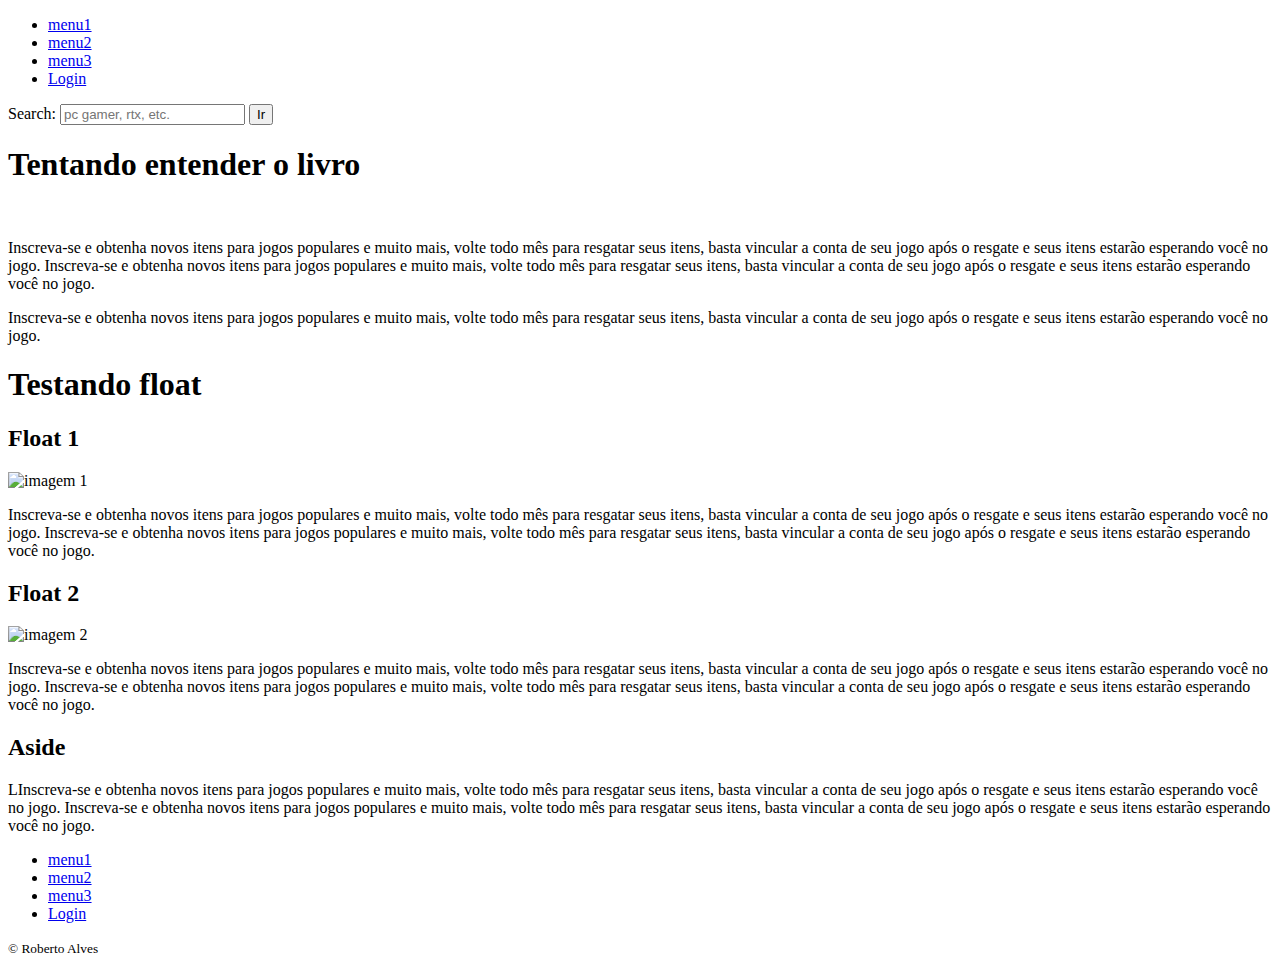
==== index.html @ 4c5a5987 "Initial commit" ====
<!DOCTYPE html>
<html lang="pt-br">
<head>
    <meta charset="UTF-8">
    <meta http-equiv="X-UA-Compatible" content="IE=edge">
    <meta name="viewport" content="width=device-width, initial-scale=1.0">
    <title>Float</title>
    <link rel="stylesheet" href="../float/css/float.css">

</head>
<body>

    <div id="container">
        <header>
            <nav class="navegacao1" role="navigation">
                <ul>
                    <li><a href="#">menu1</a></li>
                    <li><a href="#">menu2</a></li>
                    <li><a href="#">menu3</a></li>
                    <li class="login" ><a href="#">Login</a></li>
                </ul>
            </nav>

            <form class="formulario" method="get" role="search">
                <label for="search">Search:</label>
                <input type="text" name="search" id="search" maxlength="100" placeholder="pc gamer, rtx, etc." />
                <input type="submit" value="Ir" title="Submit search" />
            </form>

        </header>

        <article>

            <h1>Tentando entender o livro</h1>

            <img src="../estudando-o-livro-002/img/140083631_2f53b49778_t.jpg" alt="">

            <p> Inscreva-se e obtenha novos itens para jogos populares e muito mais, volte todo mês para resgatar seus itens, basta vincular a conta de seu jogo após o resgate e seus itens estarão esperando você no jogo. Inscreva-se e obtenha novos itens para jogos populares e muito mais, volte todo mês para resgatar seus itens, basta vincular a conta de seu jogo após o resgate e seus itens estarão esperando você no jogo.</p>

            <p class="paragrafo2">Inscreva-se e obtenha novos itens para jogos populares e muito mais, volte todo mês para resgatar seus itens, basta vincular a conta de seu jogo após o resgate e seus itens estarão esperando você no jogo.</p>

        </article>

        <main>

            <section class="sessao1" >

                <h1>Testando float</h1>

                <h2>Float 1</h2>

                <img src="../estudando-o-livro-002/img/140083416_8c127e3118_t.jpg" alt="imagem 1">
                
                <p>Inscreva-se e obtenha novos itens para jogos populares e muito mais, volte todo mês para resgatar seus itens, basta vincular a conta de seu jogo após o resgate e seus itens estarão esperando você no jogo. Inscreva-se e obtenha novos itens para jogos populares e muito mais, volte todo mês para resgatar seus itens, basta vincular a conta de seu jogo após o resgate e seus itens estarão esperando você no jogo.</p>
            </section>

            <section class="sessao2">

                <h2>Float 2</h2>

                <img src="../estudando-o-livro-002/img/140083631_2f53b49778_t.jpg" alt="imagem 2">
                <p>Inscreva-se e obtenha novos itens para jogos populares e muito mais, volte todo mês para resgatar seus itens, basta vincular a conta de seu jogo após o resgate e seus itens estarão esperando você no jogo. Inscreva-se e obtenha novos itens para jogos populares e muito mais, volte todo mês para resgatar seus itens, basta vincular a conta de seu jogo após o resgate e seus itens estarão esperando você no jogo.</p>
            </section>
            
        </main>

        <aside>
            <h2>Aside</h2>

            <p>LInscreva-se e obtenha novos itens para jogos populares e muito mais, volte todo mês para resgatar seus itens, basta vincular a conta de seu jogo após o resgate e seus itens estarão esperando você no jogo. Inscreva-se e obtenha novos itens para jogos populares e muito mais, volte todo mês para resgatar seus itens, basta vincular a conta de seu jogo após o resgate e seus itens estarão esperando você no jogo.</p>

            <ul class="liaside">
                <li><a href="#">menu1</a></li>
                <li><a href="#">menu2</a></li>
                <li><a href="#">menu3</a></li>
                <li><a href="#">Login</a></li>
            </ul>

        </aside>

        <footer>
            <p class="end"><small>&copy; Roberto Alves</small></p>
        </footer>
    </div>

     
</body>
</html>
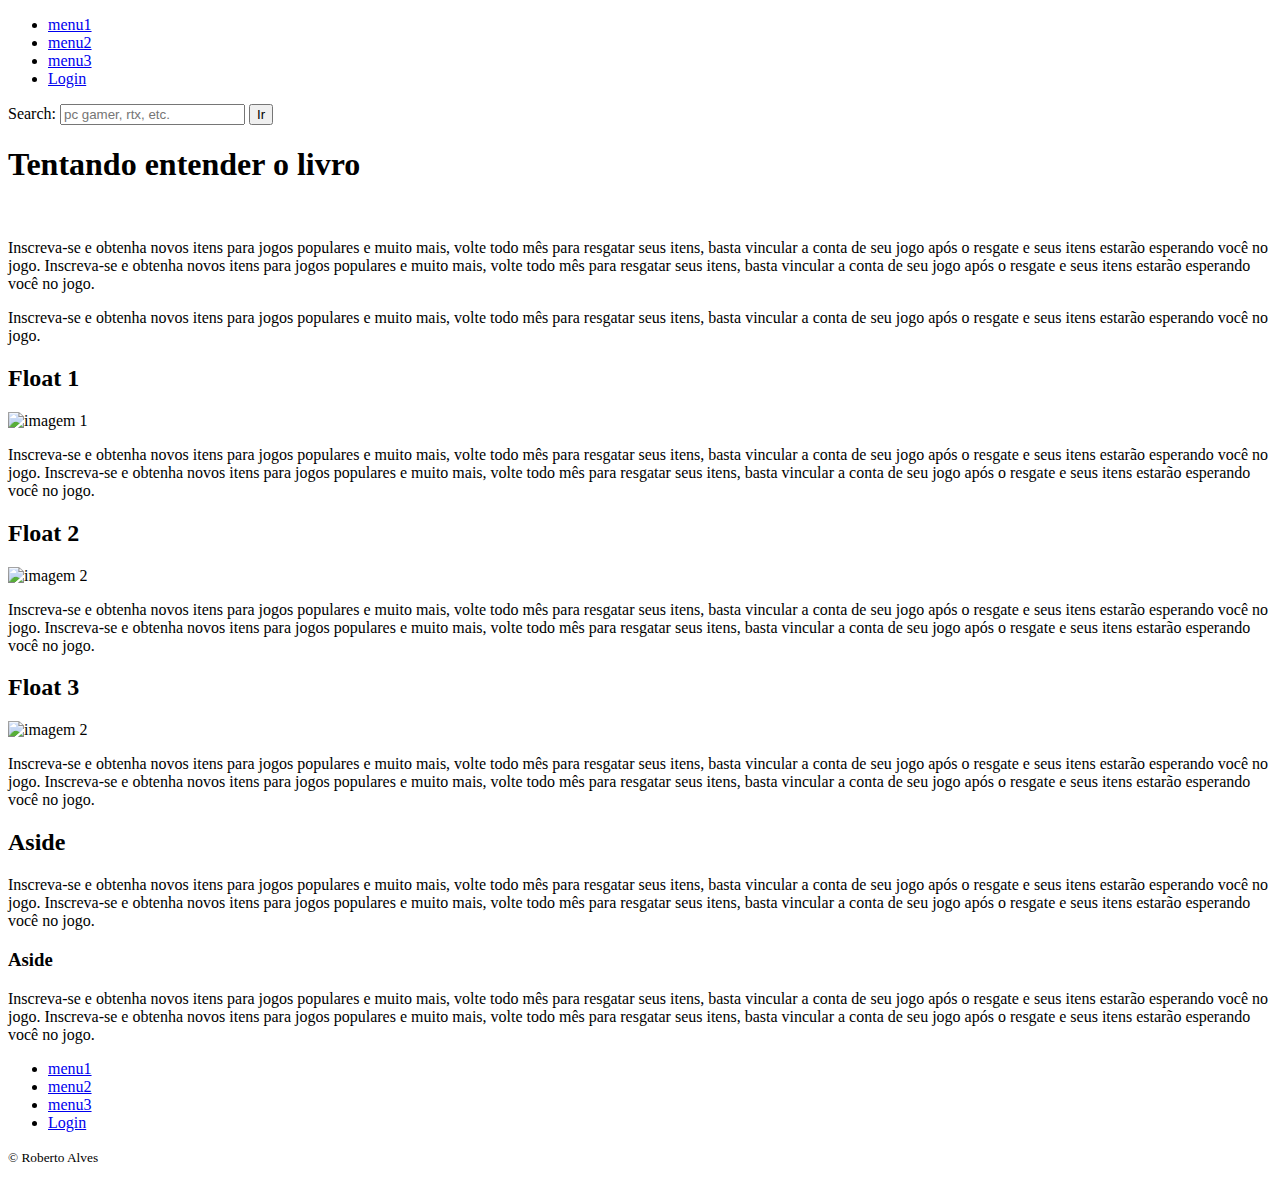
==== commit 8de64ef3: "atualização" ====
--- a/index.html
+++ b/index.html
@@ -45,8 +45,6 @@
 
             <section class="sessao1" >
 
-                <h1>Testando float</h1>
-
                 <h2>Float 1</h2>
 
                 <img src="../estudando-o-livro-002/img/140083416_8c127e3118_t.jpg" alt="imagem 1">
@@ -56,18 +54,30 @@
 
             <section class="sessao2">
 
-                <h2>Float 2</h2>
+                <h2 class=>Float 2</h2>
 
                 <img src="../estudando-o-livro-002/img/140083631_2f53b49778_t.jpg" alt="imagem 2">
                 <p>Inscreva-se e obtenha novos itens para jogos populares e muito mais, volte todo mês para resgatar seus itens, basta vincular a conta de seu jogo após o resgate e seus itens estarão esperando você no jogo. Inscreva-se e obtenha novos itens para jogos populares e muito mais, volte todo mês para resgatar seus itens, basta vincular a conta de seu jogo após o resgate e seus itens estarão esperando você no jogo.</p>
             </section>
             
+            <section class="sessao3">
+
+                <h2>Float 3</h2>
+
+                <img src="../estudando-o-livro-002/img/140083631_2f53b49778_t.jpg" alt="imagem 2">
+                <p>Inscreva-se e obtenha novos itens para jogos populares e muito mais, volte todo mês para resgatar seus itens, basta vincular a conta de seu jogo após o resgate e seus itens estarão esperando você no jogo. Inscreva-se e obtenha novos itens para jogos populares e muito mais, volte todo mês para resgatar seus itens, basta vincular a conta de seu jogo após o resgate e seus itens estarão esperando você no jogo.</p>
+            </section>
         </main>
 
         <aside>
+
             <h2>Aside</h2>
 
-            <p>LInscreva-se e obtenha novos itens para jogos populares e muito mais, volte todo mês para resgatar seus itens, basta vincular a conta de seu jogo após o resgate e seus itens estarão esperando você no jogo. Inscreva-se e obtenha novos itens para jogos populares e muito mais, volte todo mês para resgatar seus itens, basta vincular a conta de seu jogo após o resgate e seus itens estarão esperando você no jogo.</p>
+            <p>Inscreva-se e obtenha novos itens para jogos populares e muito mais, volte todo mês para resgatar seus itens, basta vincular a conta de seu jogo após o resgate e seus itens estarão esperando você no jogo. Inscreva-se e obtenha novos itens para jogos populares e muito mais, volte todo mês para resgatar seus itens, basta vincular a conta de seu jogo após o resgate e seus itens estarão esperando você no jogo.</p>
+
+            <h3>Aside</h3>
+
+            <p>Inscreva-se e obtenha novos itens para jogos populares e muito mais, volte todo mês para resgatar seus itens, basta vincular a conta de seu jogo após o resgate e seus itens estarão esperando você no jogo. Inscreva-se e obtenha novos itens para jogos populares e muito mais, volte todo mês para resgatar seus itens, basta vincular a conta de seu jogo após o resgate e seus itens estarão esperando você no jogo.</p>
 
             <ul class="liaside">
                 <li><a href="#">menu1</a></li>
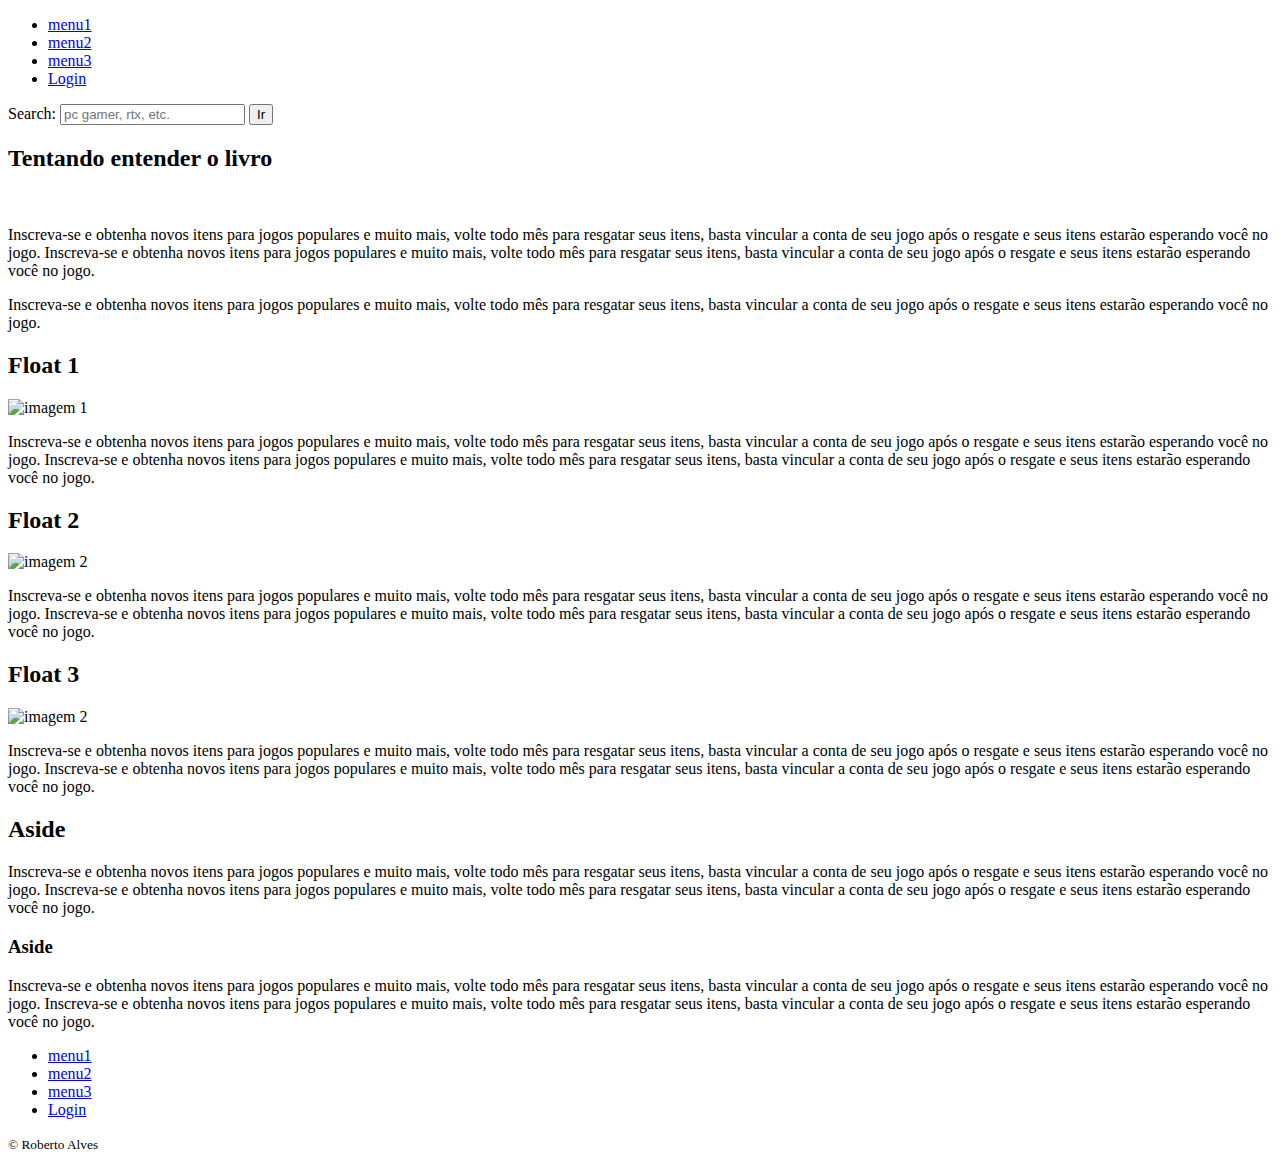
==== commit 58f9a2fb: "atualizado" ====
--- a/index.html
+++ b/index.html
@@ -11,63 +11,71 @@
 <body>
 
     <div id="container">
+
         <header>
-            <nav class="navegacao1" role="navigation">
-                <ul>
-                    <li><a href="#">menu1</a></li>
-                    <li><a href="#">menu2</a></li>
-                    <li><a href="#">menu3</a></li>
-                    <li class="login" ><a href="#">Login</a></li>
-                </ul>
-            </nav>
 
-            <form class="formulario" method="get" role="search">
-                <label for="search">Search:</label>
-                <input type="text" name="search" id="search" maxlength="100" placeholder="pc gamer, rtx, etc." />
-                <input type="submit" value="Ir" title="Submit search" />
-            </form>
+            <div id="masterhead">
+                <nav class="navegacao1" role="navigation">
+                    <ul>
+                        <li><a href="#">menu1</a></li>
+                        <li><a href="#">menu2</a></li>
+                        <li><a href="#">menu3</a></li>
+                        <li class="login" ><a href="#">Login</a></li>
+                    </ul>
+                </nav>
+                <form class="formulario" method="get" role="search">
+                    <label for="search">Search:</label>
+                    <input type="text" name="search" id="search" maxlength="100" placeholder="pc gamer, rtx, etc." />
+                    <input type="submit" value="Ir" title="Submit search" />
+                </form>
+            </div>
 
         </header>
 
-        <article>
-
-            <h1>Tentando entender o livro</h1>
-
-            <img src="../estudando-o-livro-002/img/140083631_2f53b49778_t.jpg" alt="">
-
-            <p> Inscreva-se e obtenha novos itens para jogos populares e muito mais, volte todo mês para resgatar seus itens, basta vincular a conta de seu jogo após o resgate e seus itens estarão esperando você no jogo. Inscreva-se e obtenha novos itens para jogos populares e muito mais, volte todo mês para resgatar seus itens, basta vincular a conta de seu jogo após o resgate e seus itens estarão esperando você no jogo.</p>
-
-            <p class="paragrafo2">Inscreva-se e obtenha novos itens para jogos populares e muito mais, volte todo mês para resgatar seus itens, basta vincular a conta de seu jogo após o resgate e seus itens estarão esperando você no jogo.</p>
-
-        </article>
-
         <main>
 
-            <section class="sessao1" >
+            <article>
 
-                <h2>Float 1</h2>
+                <h2>Tentando entender o livro</h2>
 
-                <img src="../estudando-o-livro-002/img/140083416_8c127e3118_t.jpg" alt="imagem 1">
-                
-                <p>Inscreva-se e obtenha novos itens para jogos populares e muito mais, volte todo mês para resgatar seus itens, basta vincular a conta de seu jogo após o resgate e seus itens estarão esperando você no jogo. Inscreva-se e obtenha novos itens para jogos populares e muito mais, volte todo mês para resgatar seus itens, basta vincular a conta de seu jogo após o resgate e seus itens estarão esperando você no jogo.</p>
-            </section>
+                <img src="../float/img/140083631_2f53b49778_t.jpg" alt="">
+                <p> Inscreva-se e obtenha novos itens para jogos populares e muito mais, volte todo mês para resgatar seus itens, basta vincular a conta de seu jogo após o resgate e seus itens estarão esperando você no jogo. Inscreva-se e obtenha novos itens para jogos populares e muito mais, volte todo mês para resgatar seus itens, basta vincular a conta de seu jogo após o resgate e seus itens estarão esperando você no jogo.</p>
 
-            <section class="sessao2">
+                <p class="paragrafo2">Inscreva-se e obtenha novos itens para jogos populares e muito mais, volte todo mês para resgatar seus itens, basta vincular a conta de seu jogo após o resgate e seus itens estarão esperando você no jogo.</p>
 
-                <h2 class=>Float 2</h2>
+            </article>
+            
+                <section class="sessao1" >
 
-                <img src="../estudando-o-livro-002/img/140083631_2f53b49778_t.jpg" alt="imagem 2">
-                <p>Inscreva-se e obtenha novos itens para jogos populares e muito mais, volte todo mês para resgatar seus itens, basta vincular a conta de seu jogo após o resgate e seus itens estarão esperando você no jogo. Inscreva-se e obtenha novos itens para jogos populares e muito mais, volte todo mês para resgatar seus itens, basta vincular a conta de seu jogo após o resgate e seus itens estarão esperando você no jogo.</p>
-            </section>
+                    <h2>Float 1</h2>
+
+                    <img src="../float/img/140083416_8c127e3118_t.jpg" alt="imagem 1" class="img2">
             
-            <section class="sessao3">
+                    <p class="paragrafo1">Inscreva-se e obtenha novos itens para jogos populares e muito mais, volte todo mês para resgatar seus itens, basta vincular a conta de seu jogo após o resgate e seus itens estarão esperando você no jogo. Inscreva-se e obtenha novos itens para jogos populares e muito mais, volte todo mês para resgatar seus itens, basta vincular a conta de seu jogo após o resgate e seus itens estarão esperando você no jogo.</p>
 
-                <h2>Float 3</h2>
+                </section>
 
-                <img src="../estudando-o-livro-002/img/140083631_2f53b49778_t.jpg" alt="imagem 2">
-                <p>Inscreva-se e obtenha novos itens para jogos populares e muito mais, volte todo mês para resgatar seus itens, basta vincular a conta de seu jogo após o resgate e seus itens estarão esperando você no jogo. Inscreva-se e obtenha novos itens para jogos populares e muito mais, volte todo mês para resgatar seus itens, basta vincular a conta de seu jogo após o resgate e seus itens estarão esperando você no jogo.</p>
-            </section>
+                <section class="sessao2">
+
+                    <h2 class=>Float 2</h2>
+
+                    <img src="../float/img/140083631_2f53b49778_t.jpg" alt="imagem 2" class="img2">
+
+                    <p class="paragrafo2">Inscreva-se e obtenha novos itens para jogos populares e muito mais, volte todo mês para resgatar seus itens, basta vincular a conta de seu jogo após o resgate e seus itens estarão esperando você no jogo. Inscreva-se e obtenha novos itens para jogos populares e muito mais, volte todo mês para resgatar seus itens, basta vincular a conta de seu jogo após o resgate e seus itens estarão esperando você no jogo.</p>
+
+                </section>
+
+                <section class="sessao3">
+
+                    <h2 class=>Float 3</h2>
+
+                    <img src="../float/img/140083631_2f53b49778_t.jpg" alt="imagem 2" class="img3">
+
+                    <p class="paragrafo3">Inscreva-se e obtenha novos itens para jogos populares e muito mais, volte todo mês para resgatar seus itens, basta vincular a conta de seu jogo após o resgate e seus itens estarão esperando você no jogo. Inscreva-se e obtenha novos itens para jogos populares e muito mais, volte todo mês para resgatar seus itens, basta vincular a conta de seu jogo após o resgate e seus itens estarão esperando você no jogo.</p>
+
+                </section>
         </main>
+        
 
         <aside>
 
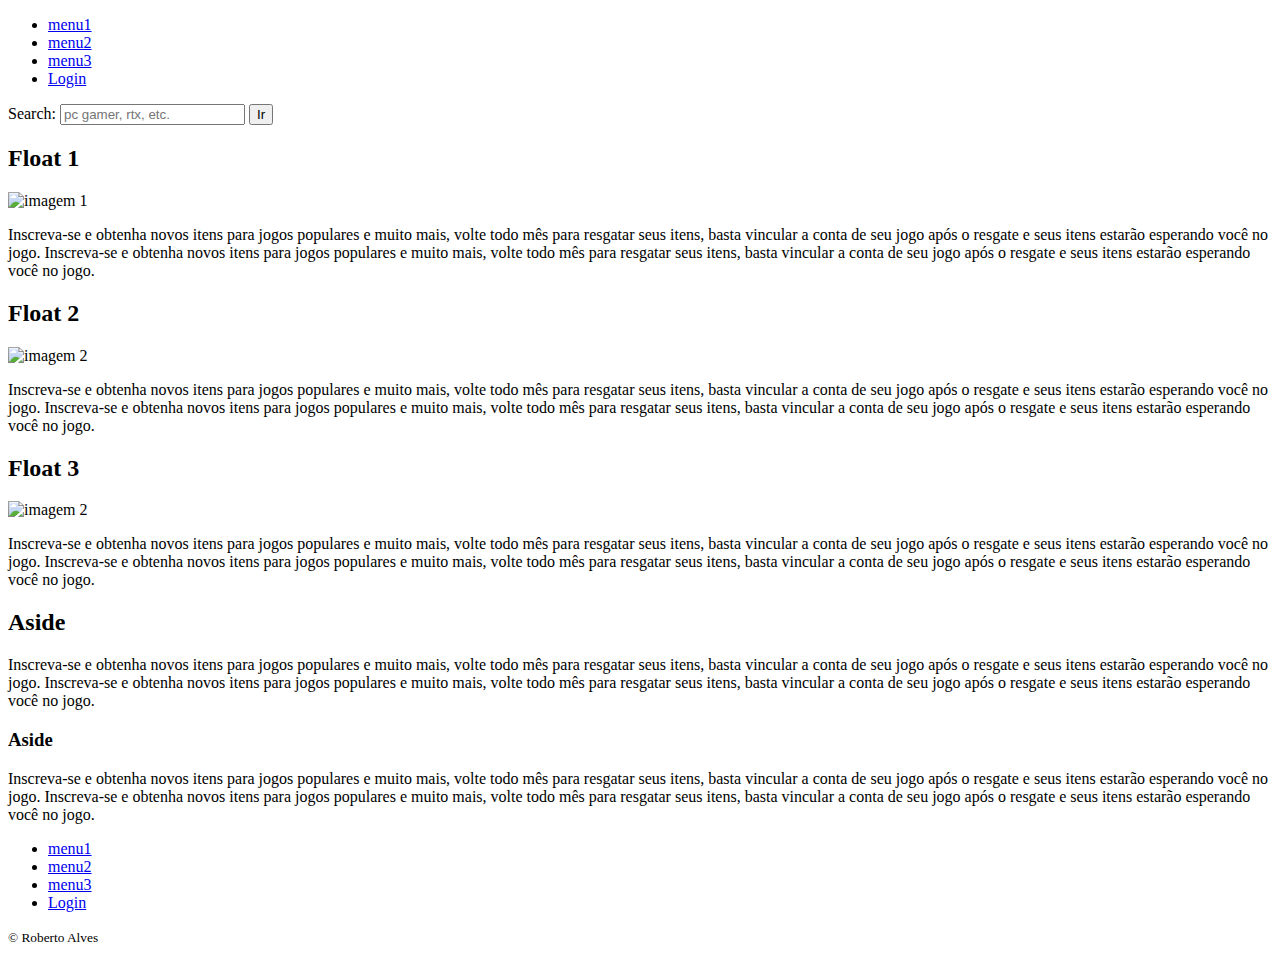
==== commit 94d34f74: "atualização" ====
--- a/index.html
+++ b/index.html
@@ -12,93 +12,74 @@
 
     <div id="container">
 
-        <header>
+        <div id="page">
+            <header class="clearfix">
+                <div id="masterhead" >
+                    <nav class="navegacao1" role="navigation">
+                        <ul>
+                            <li><a href="#">menu1</a></li>
+                            <li><a href="#">menu2</a></li>
+                            <li><a href="#">menu3</a></li>
+                            <li class="login" ><a href="#">Login</a></li>
+                        </ul>
+                    </nav>
+                    <form class="formulario" method="get" role="search">
+                        <label for="search">Search:</label>
+                        <input type="text" name="search" id="search" maxlength="100" placeholder="pc gamer, rtx, etc." />
+                        <input type="submit" value="Ir" title="Submit search" />
+                    </form>
+                </div>
+            </header>
 
-            <div id="masterhead">
-                <nav class="navegacao1" role="navigation">
-                    <ul>
-                        <li><a href="#">menu1</a></li>
-                        <li><a href="#">menu2</a></li>
-                        <li><a href="#">menu3</a></li>
-                        <li class="login" ><a href="#">Login</a></li>
-                    </ul>
-                </nav>
-                <form class="formulario" method="get" role="search">
-                    <label for="search">Search:</label>
-                    <input type="text" name="search" id="search" maxlength="100" placeholder="pc gamer, rtx, etc." />
-                    <input type="submit" value="Ir" title="Submit search" />
-                </form>
-            </div>
+            <main>
+            
+                    <section class="sessao1" >
 
-        </header>
+                        <h2>Float 1</h2>
 
-        <main>
+                        <img src="../float/img/140083416_8c127e3118_t.jpg" alt="imagem 1" class="img1">
+            
+                        <p class="paragrafo1">Inscreva-se e obtenha novos itens para jogos populares e muito mais, volte todo mês para resgatar seus itens, basta vincular a conta de seu jogo após o resgate e seus itens estarão esperando você no jogo. Inscreva-se e obtenha novos itens para jogos populares e muito mais, volte todo mês para resgatar seus itens, basta vincular a conta de seu jogo após o resgate e seus itens estarão esperando você no jogo.</p>
 
-            <article>
+                    </section>
 
-                <h2>Tentando entender o livro</h2>
+                    <section class="sessao2">
 
-                <img src="../float/img/140083631_2f53b49778_t.jpg" alt="">
-                <p> Inscreva-se e obtenha novos itens para jogos populares e muito mais, volte todo mês para resgatar seus itens, basta vincular a conta de seu jogo após o resgate e seus itens estarão esperando você no jogo. Inscreva-se e obtenha novos itens para jogos populares e muito mais, volte todo mês para resgatar seus itens, basta vincular a conta de seu jogo após o resgate e seus itens estarão esperando você no jogo.</p>
+                        <h2 class=>Float 2</h2>
 
-                <p class="paragrafo2">Inscreva-se e obtenha novos itens para jogos populares e muito mais, volte todo mês para resgatar seus itens, basta vincular a conta de seu jogo após o resgate e seus itens estarão esperando você no jogo.</p>
+                        <img src="../float/img/140083631_2f53b49778_t.jpg" alt="imagem 2" class="img2">
 
-            </article>
+                        <p class="paragrafo2">Inscreva-se e obtenha novos itens para jogos populares e muito mais, volte todo mês para resgatar seus itens, basta vincular a conta de seu jogo após o resgate e seus itens estarão esperando você no jogo. Inscreva-se e obtenha novos itens para jogos populares e muito mais, volte todo mês para resgatar seus itens, basta vincular a conta de seu jogo após o resgate e seus itens estarão esperando você no jogo.</p>
+
+                    </section>
+
+                    <section class="sessao3">
+
+                        <h2 class=>Float 3</h2>
+
+                        <img src="../float/img/140083631_2f53b49778_t.jpg" alt="imagem 2" class="img3">
+                        
+                        <p class="paragrafo3">Inscreva-se e obtenha novos itens para jogos populares e muito mais, volte todo mês para resgatar seus itens, basta vincular a conta de seu jogo após o resgate e seus itens estarão esperando você no jogo. Inscreva-se e obtenha novos itens para jogos populares e muito mais, volte todo mês para resgatar seus itens, basta vincular a conta de seu jogo após o resgate e seus itens estarão esperando você no jogo.</p>
+
+                    </section>
+            </main>
             
-                <section class="sessao1" >
-
-                    <h2>Float 1</h2>
-
-                    <img src="../float/img/140083416_8c127e3118_t.jpg" alt="imagem 1" class="img2">
-            
-                    <p class="paragrafo1">Inscreva-se e obtenha novos itens para jogos populares e muito mais, volte todo mês para resgatar seus itens, basta vincular a conta de seu jogo após o resgate e seus itens estarão esperando você no jogo. Inscreva-se e obtenha novos itens para jogos populares e muito mais, volte todo mês para resgatar seus itens, basta vincular a conta de seu jogo após o resgate e seus itens estarão esperando você no jogo.</p>
-
-                </section>
-
-                <section class="sessao2">
-
-                    <h2 class=>Float 2</h2>
-
-                    <img src="../float/img/140083631_2f53b49778_t.jpg" alt="imagem 2" class="img2">
-
-                    <p class="paragrafo2">Inscreva-se e obtenha novos itens para jogos populares e muito mais, volte todo mês para resgatar seus itens, basta vincular a conta de seu jogo após o resgate e seus itens estarão esperando você no jogo. Inscreva-se e obtenha novos itens para jogos populares e muito mais, volte todo mês para resgatar seus itens, basta vincular a conta de seu jogo após o resgate e seus itens estarão esperando você no jogo.</p>
-
-                </section>
-
-                <section class="sessao3">
-
-                    <h2 class=>Float 3</h2>
-
-                    <img src="../float/img/140083631_2f53b49778_t.jpg" alt="imagem 2" class="img3">
-
-                    <p class="paragrafo3">Inscreva-se e obtenha novos itens para jogos populares e muito mais, volte todo mês para resgatar seus itens, basta vincular a conta de seu jogo após o resgate e seus itens estarão esperando você no jogo. Inscreva-se e obtenha novos itens para jogos populares e muito mais, volte todo mês para resgatar seus itens, basta vincular a conta de seu jogo após o resgate e seus itens estarão esperando você no jogo.</p>
-
-                </section>
-        </main>
-        
-
-        <aside>
-
-            <h2>Aside</h2>
-
-            <p>Inscreva-se e obtenha novos itens para jogos populares e muito mais, volte todo mês para resgatar seus itens, basta vincular a conta de seu jogo após o resgate e seus itens estarão esperando você no jogo. Inscreva-se e obtenha novos itens para jogos populares e muito mais, volte todo mês para resgatar seus itens, basta vincular a conta de seu jogo após o resgate e seus itens estarão esperando você no jogo.</p>
-
-            <h3>Aside</h3>
-
-            <p>Inscreva-se e obtenha novos itens para jogos populares e muito mais, volte todo mês para resgatar seus itens, basta vincular a conta de seu jogo após o resgate e seus itens estarão esperando você no jogo. Inscreva-se e obtenha novos itens para jogos populares e muito mais, volte todo mês para resgatar seus itens, basta vincular a conta de seu jogo após o resgate e seus itens estarão esperando você no jogo.</p>
-
-            <ul class="liaside">
-                <li><a href="#">menu1</a></li>
-                <li><a href="#">menu2</a></li>
-                <li><a href="#">menu3</a></li>
-                <li><a href="#">Login</a></li>
-            </ul>
-
-        </aside>
-
-        <footer>
-            <p class="end"><small>&copy; Roberto Alves</small></p>
-        </footer>
+            <aside>
+                <h2>Aside</h2>
+                <p>Inscreva-se e obtenha novos itens para jogos populares e muito mais, volte todo mês para resgatar seus itens, basta vincular a conta de seu jogo após o resgate e seus itens estarão esperando você no jogo. Inscreva-se e obtenha novos itens para jogos populares e muito mais, volte todo mês para resgatar seus itens, basta vincular a conta de seu jogo após o resgate e seus itens estarão esperando você no jogo.</p>
+                <h3>Aside</h3>
+                <p>Inscreva-se e obtenha novos itens para jogos populares e muito mais, volte todo mês para resgatar seus itens, basta vincular a conta de seu jogo após o resgate e seus itens estarão esperando você no jogo. Inscreva-se e obtenha novos itens para jogos populares e muito mais, volte todo mês para resgatar seus itens, basta vincular a conta de seu jogo após o resgate e seus itens estarão esperando você no jogo.</p>
+                <ul class="liaside">
+                    <li><a href="#">menu1</a></li>
+                    <li><a href="#">menu2</a></li>
+                    <li><a href="#">menu3</a></li>
+                    <li><a href="#">Login</a></li>
+                </ul>
+            </aside>
+            <footer>
+                <p class="end"><small>&copy; Roberto Alves</small></p>
+            </footer>
+        </div>
     </div>
 
      
